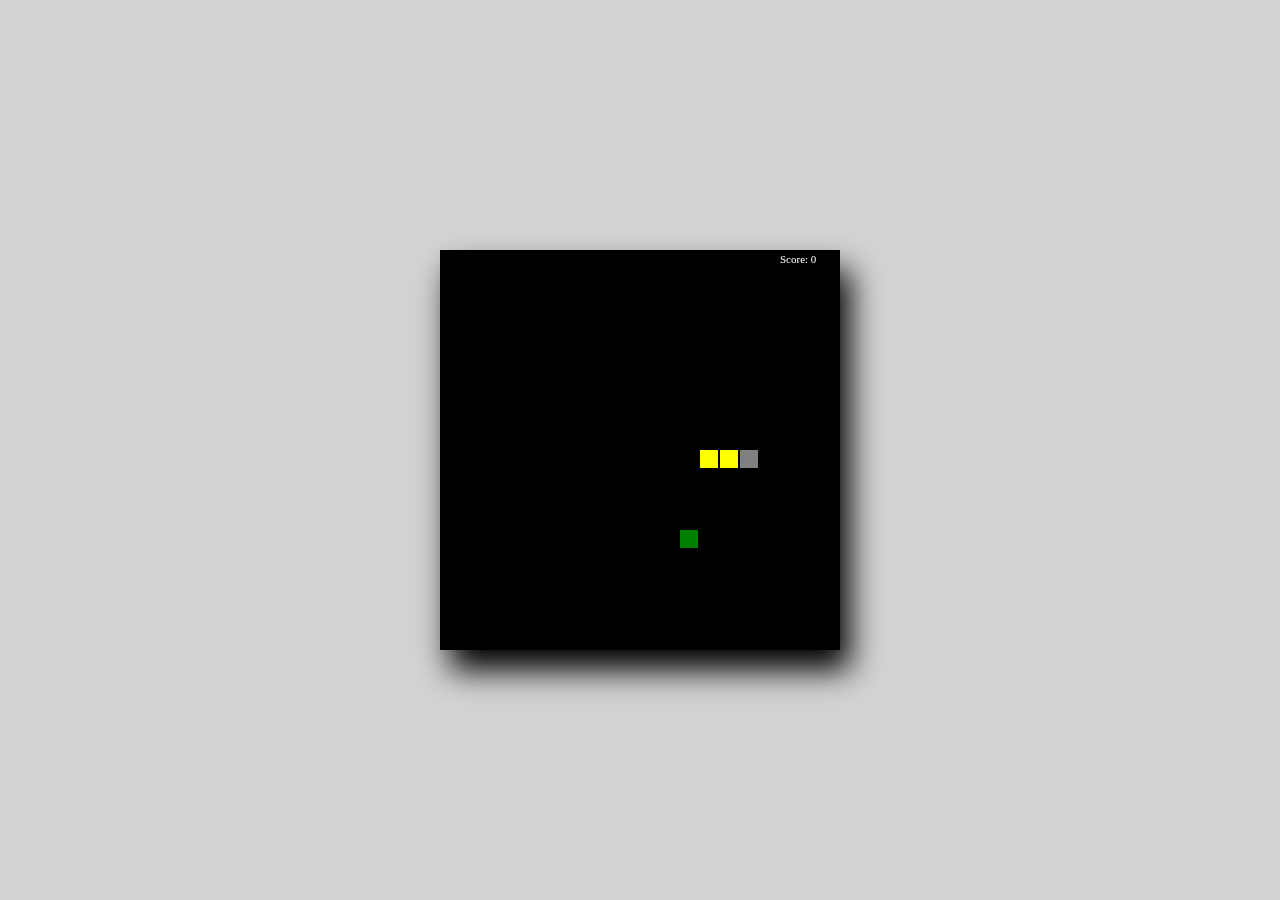
==== index.html @ bf9448c6 "Add files via upload" ====
<!DOCTYPE html>
<html lang="en">
<head>
    <meta charset="UTF-8">
    <meta name="viewport" content="width=device-width, initial-scale=1.0">
    <meta http-equiv="X-UA-Compatible" content="ie=edge">
    <title>Document</title>
    <link rel="stylesheet" href="index.css">
</head>
<body>
    <canvas class="board" width="400" height="400"></canvas>
    <script src="index.js"></script>
</body>
</html>
---- index.css ----
* {
  margin: 0;
  padding: 0;
  -webkit-box-sizing: border-box;
          box-sizing: border-box;
}

body {
  background: lightgray;
  height: 100vh;
  display: -webkit-box;
  display: -ms-flexbox;
  display: flex;
  -webkit-box-pack: center;
      -ms-flex-pack: center;
          justify-content: center;
  -webkit-box-align: center;
      -ms-flex-align: center;
          align-items: center;
}

body canvas {
  -webkit-box-shadow: black 10px 20px 30px;
          box-shadow: black 10px 20px 30px;
}
/*# sourceMappingURL=index.css.map */
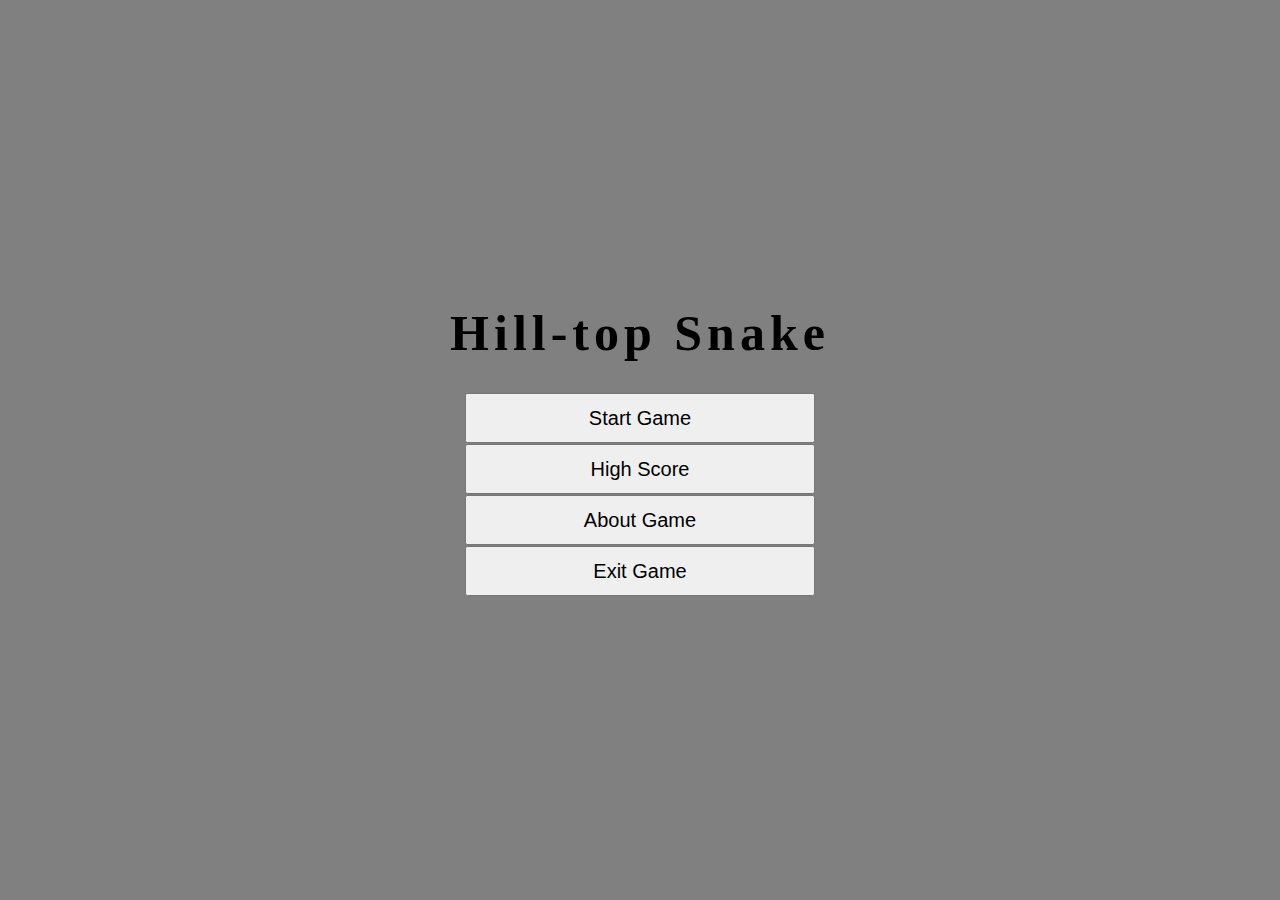
==== commit e03b34a9: "update" ====
--- a/index.html
+++ b/index.html
@@ -2,13 +2,22 @@
 <html lang="en">
 <head>
     <meta charset="UTF-8">
+    <meta http-equiv="X-UA-Compatible" content="IE=edge">
     <meta name="viewport" content="width=device-width, initial-scale=1.0">
-    <meta http-equiv="X-UA-Compatible" content="ie=edge">
-    <title>Document</title>
-    <link rel="stylesheet" href="index.css">
+    <title>Snake Game</title>
+    <link rel="stylesheet" href="page.css">
 </head>
 <body>
-    <canvas class="board" width="400" height="400"></canvas>
-    <script src="index.js"></script>
+    <main class="tag">
+<h2 class='cancel'> < </h>
+        <h2 class="game-name">Hill-top Snake</h2>
+		   <div class="action-buttons">
+		<button type="submit" value="start">Start Game</button>
+            <button type="submit" value="score">High Score</button>
+            <button type="submit" value="about">About Game</button>
+            <button type="submit" value="end">Exit Game</button>
+        </div>
+    </main>
+    <script src="snake.js"></script>    
 </body>
-</html>+</html>
--- a/page.css
+++ b/page.css
@@ -0,0 +1,102 @@
+* {
+  margin: 0;
+  padding: 0;
+  -webkit-box-sizing: border-box;
+          box-sizing: border-box;
+}
+
+body {
+  width: 100%;
+  height: 100vh;
+  background: gray;
+  display: -webkit-box;
+  display: -ms-flexbox;
+  display: flex;
+  -webkit-box-align: center;
+      -ms-flex-align: center;
+          align-items: center;
+  -webkit-box-pack: center;
+      -ms-flex-pack: center;
+          justify-content: center;
+}
+
+body main {
+  width: 80%;
+  height: 80%;
+  display: -webkit-box;
+  display: -ms-flexbox;
+  display: flex;
+  -webkit-box-orient: vertical;
+  -webkit-box-direction: normal;
+      -ms-flex-direction: column;
+          flex-direction: column;
+  text-align: center;
+  -webkit-box-align: center;
+      -ms-flex-align: center;
+          align-items: center;
+  -webkit-box-pack: center;
+      -ms-flex-pack: center;
+          justify-content: center;
+}
+
+body main table {
+  width: 450px;
+  border-collapse: collapse;
+  height: auto;
+  background: #000;
+}
+
+body main table td {
+  text-align: center;
+}
+
+body main table th, body main table td {
+  color: lightgray;
+  padding: 5px;
+  font-size: 30px;
+  border: 1px solid white;
+}
+
+body main h1 {
+  color: lightgray;
+  letter-spacing: 5px;
+}
+
+body main h2 {
+  letter-spacing: 5px;
+  font-size: 50px;
+  text-shadow: 10px 10px 10px 10px black;
+}
+
+body main .action-buttons {
+  margin-top: 30px;
+  display: -webkit-box;
+  display: -ms-flexbox;
+  display: flex;
+  -webkit-box-orient: vertical;
+  -webkit-box-direction: normal;
+      -ms-flex-direction: column;
+          flex-direction: column;
+}
+
+body main .action-buttons .how_to_play {
+  background: white;
+  padding: 20px 10px;
+  text-align: center;
+}
+.cancel{
+	color: white;
+	position: fixed;
+	top: 10px;
+	left: 10px;
+	display: none;
+}
+
+body main .action-buttons button {
+  margin-top: 1px;
+  font-size: 20px;
+  width: 350px;
+  height: 50px;
+  outline: none;
+}
+/*# sourceMappingURL=page.css.map */